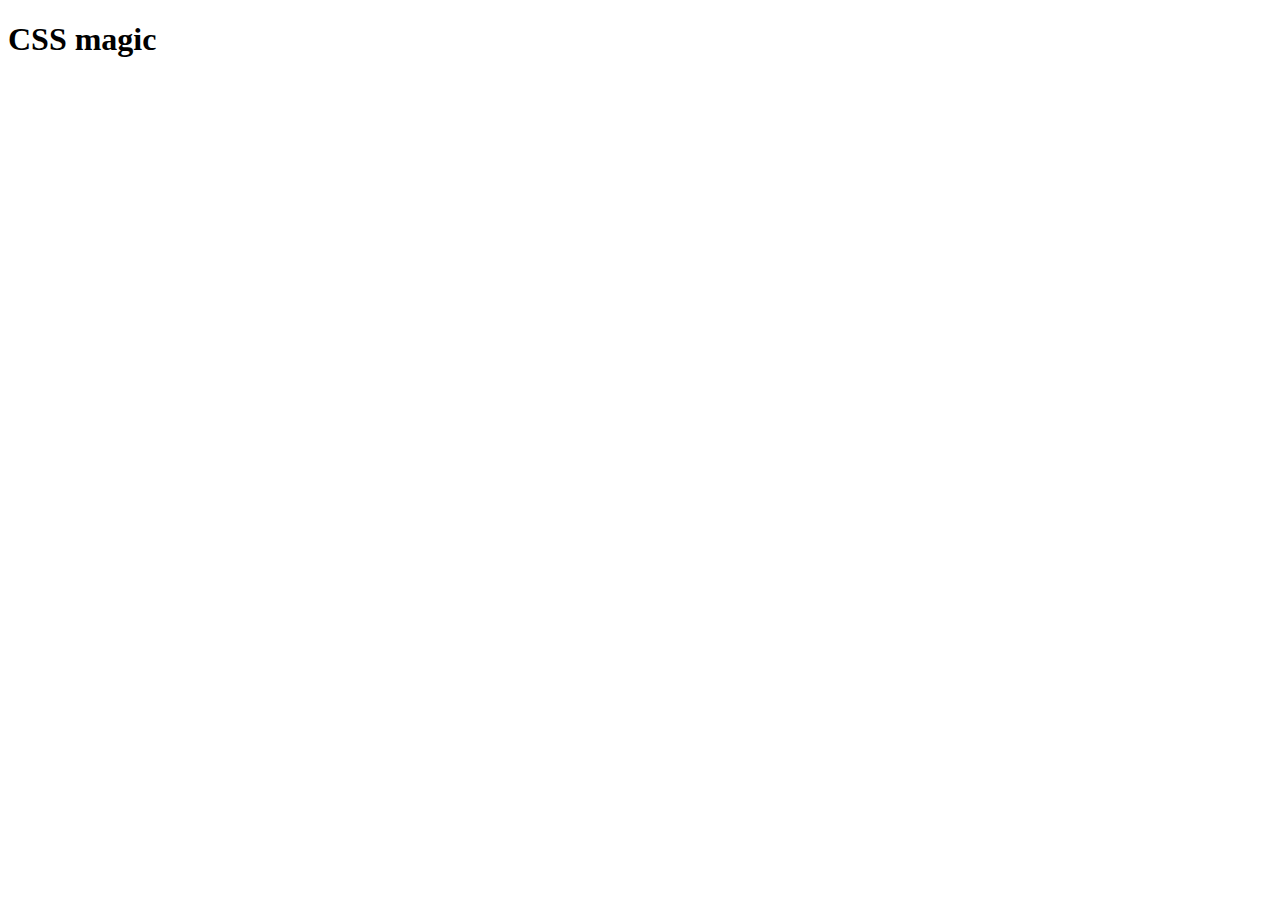
==== cssfilters/index.html @ 167d84e7 "css filters" ====
<!DOCTYPE html>
<html>
	<head>
		<!-- a html comment test --> 
		<title>CSS magic filters</title>
		
		<link type="text/css" rel="stylesheet" href="style.css"
		
	</head>
	
	
<body>
	<h1>CSS magic</h1>
</body>

</html>
---- cssfilters/style.css ----
/* a css comment example */
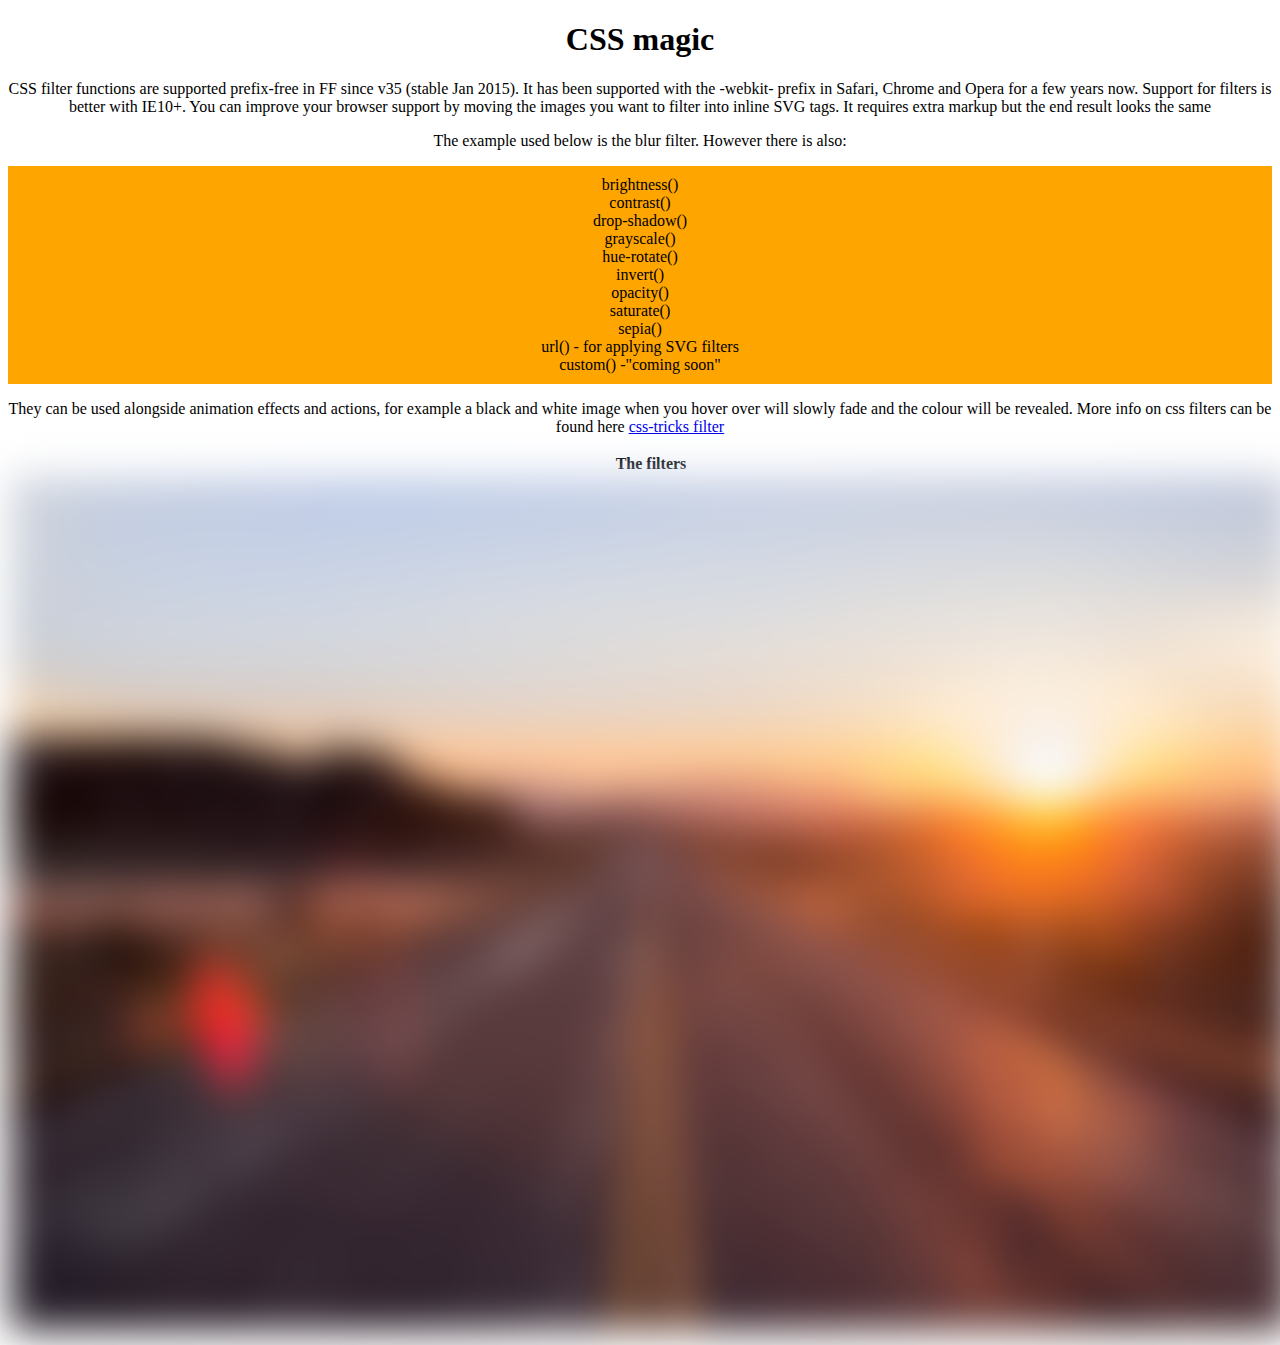
==== commit f1a9ff33: "css filters" ====
--- a/cssfilters/index.html
+++ b/cssfilters/index.html
@@ -2,7 +2,7 @@
 <html>
 	<head>
 		<!-- a html comment test --> 
-		<title>CSS magic filters</title>
+		<title>CSS filters</title>
 		
 		<link type="text/css" rel="stylesheet" href="style.css"
 		
@@ -10,7 +10,40 @@
 	
 	
 <body>
+
 	<h1>CSS magic</h1>
+	<p>CSS filter functions are supported prefix-free in FF since v35 (stable Jan 2015). It has been supported with the -webkit- prefix in Safari, Chrome and Opera for a few years now. Support for filters is better with IE10+. You can improve your browser support by moving the images you want to filter into inline SVG tags. It requires extra markup but the end result looks the same</p>
+	
+	<p>The example used below is the blur filter. However there is also:</p>
+		<ul>
+			<li>brightness()</li>
+			<li>contrast()</li>
+			<li>drop-shadow()</li>
+			<li>grayscale()</li>
+			<li>hue-rotate()</li>
+			<li>invert()</li>
+			<li>opacity()</li>
+			<li>saturate()</li>
+			<li>sepia()</li>
+			<li>url() - for applying SVG filters</li>
+			<li>custom() -"coming soon"</li>
+		</ul>
+		
+	<p>They can be used alongside animation effects and actions, for example a black and white image when you hover over will slowly fade and the colour will be revealed. More info on css filters can be found here <a href="https://css-tricks.com/almanac/properties/f/filter/">css-tricks filter</a></p>
+	
+	<!-- putting the image/s in a table for the sake of it -->
+	<table>
+		<thead>
+			<th> The filters </th>
+		</thead>
+		
+	<tbody>	
+		<td>
+			<img class="blur" src="images/bgim.jpg">
+		</td>
+	</tbody
+	
+	
 </body>
 
 </html>--- a/cssfilters/style.css
+++ b/cssfilters/style.css
@@ -1,2 +1,18 @@
 /* a css comment example */
 
+.blur {
+  -webkit-filter: blur(20px);
+  filter: blur(20px);
+}
+
+h1, ul, p {
+
+text-align: center;
+	
+}
+
+ul {
+list-style-type: none;
+background-color: orange;
+padding: 10px;
+}